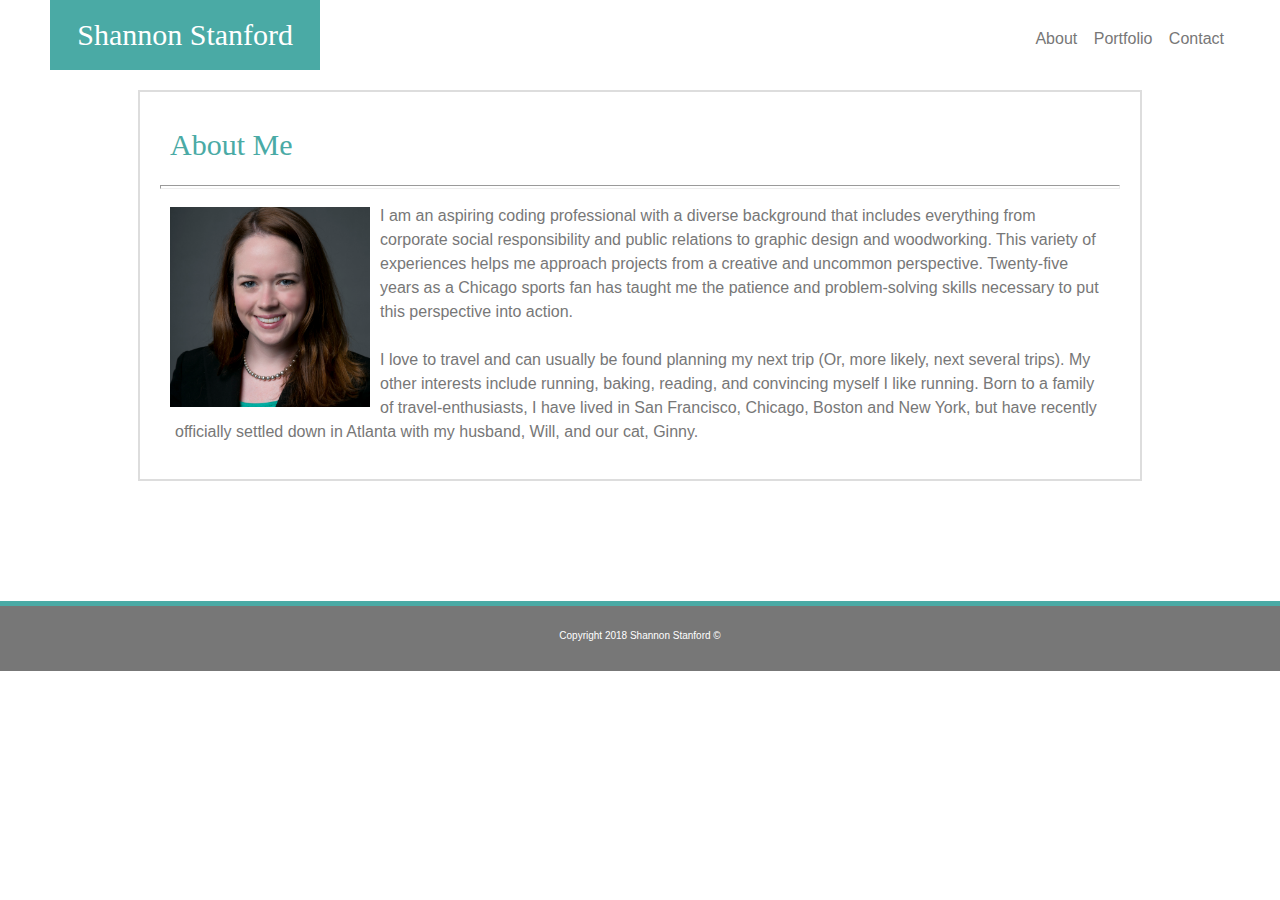
==== index.html @ 50a8db06 "update bio and gallery css" ====
<!DOCTYPE html>

<html>

<head>
    <title>Shannon Stanford | About</title>
    <meta charset="UTF-8" />
    <link rel="stylesheet" type="text/css" href="assets/css/reset.css" />
    <link rel="stylesheet" type="text/css" href="assets/css/style.css" />
</head>

<body>
    <header id="navbar">
        <h1 id="sitename"> Shannon Stanford</h1>
        <nav id="nav">
            <button class="navitem" href="/index/">About</button>
            <button class="navitem" href="/portfolio/">Portfolio</button>
            <button class="navitem" href="/contact/">Contact</button>
        </nav>
    </header>

    <div id="primary">
        <h2 id="articlehead"> About Me</h2>
        <hr class="line">
        <img id="sds" src="assets/images/profile/Doepke_Shannon_H.JPG" alt="Shannon Stanford" width="200px" height:"200px" />
        <p id="pgph">I am an aspiring coding professional with a diverse background that includes everything from corporate social responsibility and public relations to graphic design and woodworking. This variety of experiences helps me approach projects from a creative and uncommon perspective. Twenty-five years as a Chicago sports fan has taught me the patience and problem-solving skills necessary to put this perspective into action.<br/><br/>I love to travel and can usually be found planning my next trip (Or, more likely, next several trips). My other interests include running, baking, reading, and convincing myself I like running. Born to a family of travel-enthusiasts, I have lived in San Francisco, Chicago, Boston and New York, but have recently officially settled down in Atlanta with my husband, Will, and our cat, Ginny. </p>


    </div>
    
    <div id="topfooter"></div>
    <div id=footer> 
        <p>Copyright 2018 Shannon Stanford ©</p>
    </div>
    
</body>



</html>
---- assets/css/style.css ----
body {
    font-family :Arial, Helvetica, sans-serif;
    color:#777777;
    background-image: url(https://s3.pixers.pics/pixers/700/FO/36/29/24/45/700_FO36292445_ca8eb54861c55e1eb945ceacdd51c019.jpg) 

}

#navbar{
    background-color: #ffffff;
    border-color: #cccccc;
    border-width: 2px;
    overflow: auto;
}

#nav{
    float: right;
    padding-top: 20px;
    padding-right: 50px;
}

.navitem{
    background-color:#ffffff;
    border:none;
    color:#777777;
    text-decoration: none;
    font-size: 16px;
    padding-top:10px;
}

#sitename{
    font-family:Georgia, 'Times New Roman', Times, serif;
    background-color:#4aaaa5;
    font-size: 30px;
    color:#ffffff;
    padding:20px;
    width: 18%;
    text-align: center;
    margin-left: 50px;
    float: left;
}

 #primary   {
    background-color:#ffffff;
    width: 960px;
    margin: auto;
    margin-top: 20px;
    margin-bottom: 120px;
    padding: 20px;
    border-style: solid;
    border-width: 2px;
    border-color: #dddddd;
    line-height:1.5;
    overflow:auto;
}

#section{
    overflow:auto;
}
#primary-modified   {
    background-color:#ffffff;
    width: 760px;
    margin-left: 150px;
    margin-top: 20px;
    margin-bottom: 120px;
    margin-right:20px;
    padding: 20px;
    border-style: solid;
    border-width: 2px;
    border-color: #dddddd;
    line-height:1.5;
    float: left;
}

.line{
    height: 2px;
    color:#777777;
}

#sds{
    margin: 10px;
    float: left;
}

#pgph{
    margin: 15px;
}

#articlehead {
    font-family:Georgia, 'Times New Roman', Times, serif;
    color: #4aaaa5;
    font-size: 30px;
    padding: 10px;
}

#connectbox{
    padding:20px;
    text-align: center;
    background-color:#ffffff;
    width: 15%;
    height: 20%;
    float: right;
    margin-right: 150px;
    margin-top: 20px;
    border-style: solid;
    border-width: 2px;
    border-color: #dddddd;
}

.field{
    width:100%;
    margin-bottom: 10px;
}
.socialitem{
    width: 55px;
    height: 55px;
}

#minihead{
    font-family: Georgia, 'Times New Roman', Times, serif;
    color:#4aaaa5;
    font-size: 25px;
}

#button{
    background-color:#4aaaa5;
    color:#ffffff;
    font-size: 18px;
    padding:15px 30px;
    margin-top:20px;
}

.plabels{
    background-color: #4aaaa5;
    color: #ffffff;
    width:200px;
    height:40px;
    text-align: center;
    padding-top:15px;
}

#hangman{
    position:absolute;
    top:10;
    z-index:2
}
#img1{
    position:relative;
    top:30px;

}
#img2{
    position:relative;
    right:-230px;
    top:-200px;
}
#img3{
    position:relative;
    top:-190px;

}
#img4{
    position:relative;
    top:-420px;
    right:-230px;

}
#img5{position:relative;
    top:-410px;

}
#footer{
    height: 40px;
    background-color: #777777;;
    color:#ffffff;
    font-size: 10px;
    text-align: center;
    padding-top:25px;
}

#topfooter{
    height: 5px;
    background-color: #4aaaa5;
}
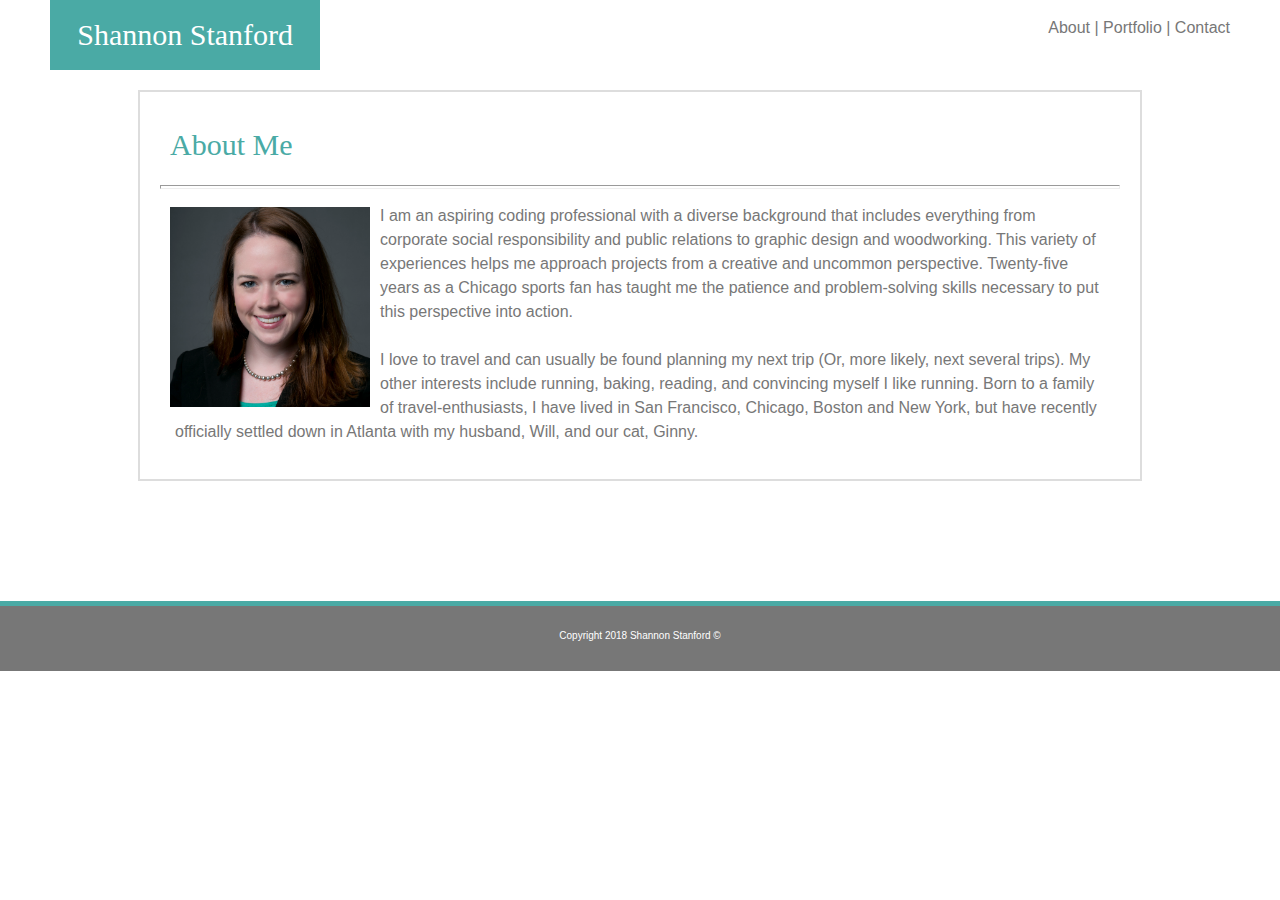
==== commit dce12d56: "change button html to link" ====
--- a/index.html
+++ b/index.html
@@ -13,9 +13,9 @@
     <header id="navbar">
         <h1 id="sitename"> Shannon Stanford</h1>
         <nav id="nav">
-            <button class="navitem" href="/index/">About</button>
-            <button class="navitem" href="/portfolio/">Portfolio</button>
-            <button class="navitem" href="/contact/">Contact</button>
+                <a class="navitem" href="sdstanford.github.io/Basic-Portfolio/index">About</a>  |
+                <a class="navitem" href="sdstanford.github.io/Basic-Portfolio/portfolio">Portfolio</a>  |
+                <a class="navitem" href="sdstanford.github.io/Basic-Portfolio/contact">Contact</a>
         </nav>
     </header>
 
--- a/assets/css/style.css
+++ b/assets/css/style.css
@@ -25,6 +25,11 @@
     text-decoration: none;
     font-size: 16px;
     padding-top:10px;
+}
+
+.navitem:hover{
+    background-color:#777777;
+    color:#ffffff;
 }
 
 #sitename{
@@ -51,11 +56,13 @@
     border-color: #dddddd;
     line-height:1.5;
     overflow:auto;
+    position:relative;
 }
 
 #section{
     overflow:auto;
 }
+
 #primary-modified   {
     background-color:#ffffff;
     width: 760px;
@@ -110,10 +117,6 @@
     width:100%;
     margin-bottom: 10px;
 }
-.socialitem{
-    width: 55px;
-    height: 55px;
-}
 
 #minihead{
     font-family: Georgia, 'Times New Roman', Times, serif;
@@ -138,36 +141,82 @@
     padding-top:15px;
 }
 
+.container{
+    width: 200px;
+    height: 200px;
+    position:relative;
+    z-index:3;
+}
+
+#middlewrapper{
+    width:100%;
+    overflow:auto;
+}
+#block1{
+float:left;
+margin-right:40px;
+margin-left:20px;
+margin-top:20px;
+position:relative;
+}
+
 #hangman{
     position:absolute;
-    top:10;
-    z-index:2
-}
-#img1{
+    z-index:10;
+
+}
+
+#block2{
+float:left;
+margin-top:20px;
+position:relative;
+}
+
+#RPG{
+
+}
+
+#middlewrapper{
+    width:100%;
+}
+
+#block3{
+float:left;
+margin-left:20px;
+margin-right:40px;
+margin-top:20px;
+position:relative;
+}
+
+#trivia{
+
+}
+
+#block4{
+float:left;
+margin-top:20px;
+position:relative;
+}
+
+#widget{} 
+
+
+#bottomwrapper{
+    width:100%;
+    overflow:auto;
+}
+#block5{
+    float:left;
+    margin-left:20px;
+    margin-right:40px;
+    margin-top:20px;
     position:relative;
-    top:30px;
-
-}
-#img2{
-    position:relative;
-    right:-230px;
-    top:-200px;
-}
-#img3{
-    position:relative;
-    top:-190px;
-
-}
-#img4{
-    position:relative;
-    top:-420px;
-    right:-230px;
-
-}
-#img5{position:relative;
-    top:-410px;
-
-}
+}
+
+#rock{
+    margin-left:20px;
+}
+
 #footer{
     height: 40px;
     background-color: #777777;;
